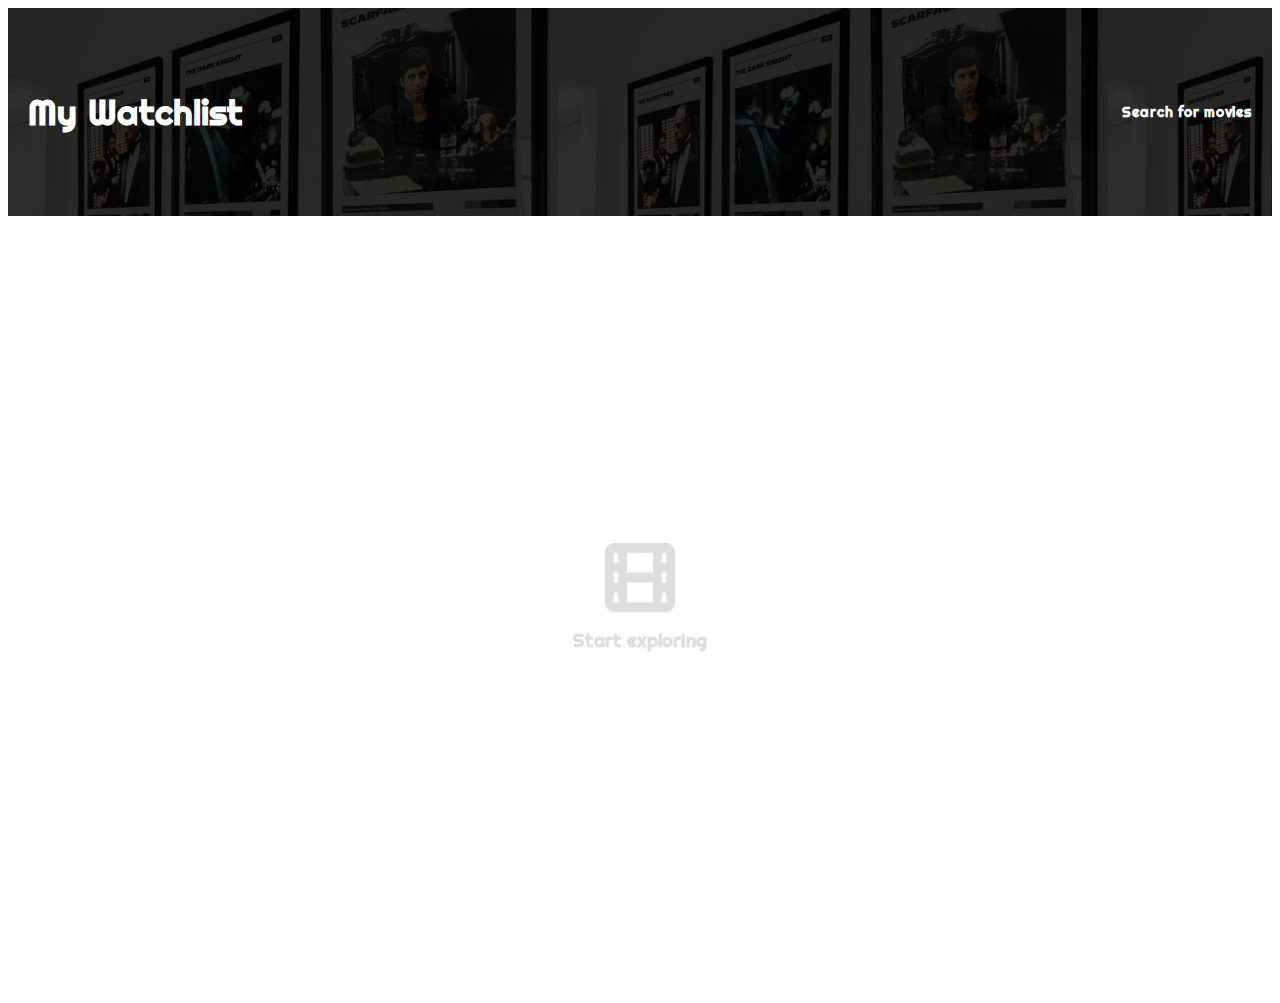
==== watchlist.html @ 9c713ab9 "added my watchlist page" ====
<!DOCTYPE html>
<html lang="en">

<head>
    <link rel="stylesheet" href="style.css">
    <link rel="preconnect" href="https://fonts.googleapis.com">
    <link rel="preconnect" href="https://fonts.gstatic.com" crossorigin>
    <link href="https://fonts.googleapis.com/css2?family=Righteous&display=swap" rel="stylesheet">

    <meta charset="UTF-8">
    <meta http-equiv="X-UA-Compatible" content="IE=edge">
    <meta name="viewport" content="width=device-width, initial-scale=1.0">
    <title>Movie Watchlist</title>

</head>

<body>
    <div class="main">
        <div class="header">
            <div class="title">My Watchlist</div>
            <div class="page-nav">Search for movies</div>
        </div>

       

        <div class="body">
            <img id="film-icon" src="images/film-icon.png">
            <p class="icon-subtext">Start exploring</p>
        </div>
    </div>

    <script src="script.js"></script>
</body>

</html>
---- style.css ----
.body {
    display: flex;
    flex-direction: column;
    justify-content: center;
    align-items: center;

    height: 779px;
}

.main {
    display: flex;
    flex-direction: column;


}

.header {
    color: white;
    display: flex;
    justify-content: space-between;
    align-items: center;
    height: 208px;
    background-image: url("images/background.png");
    background-color: black;
}

.title {

    font-family: 'Righteous', cursive;
    font-style: normal;
    font-weight: 800;
    font-size: 35px;
    line-height: 24px;
    margin-left: 20px;
}

.page-nav {
    font-family: 'Righteous', cursive;
    font-style: normal;
    font-weight: 700;
    font-size: 14px;
    line-height: 20px;
    margin-right: 20px;
}

#film-icon {
    height: 70px;
    width: 70px;

}

.icon-subtext {
    font-family: 'Righteous', cursive;
    font-style: normal;
    font-weight: 700;
    font-size: 18px;
    line-height: 20px;
    text-align: center;
    color: #DFDDDD;
}

.search-bar-container {
    display: flex;
    justify-content: center;
    align-items: center;
    box-sizing: border-box;

    /* white */

    background: #FFFFFF;
    /* gray/300 */

    border: 1px solid #D1D5DB;
    /* shadow/sm */

    box-shadow: 0px 1px 2px rgba(0, 0, 0, 0.05);
    border-radius: 6px;
}

#search-bar {

    font-family: 'Righteous', cursive;
    font-weight: lighter;
    margin-left: 5px;
    border: none;
    height: 35px;

    /* Inside auto layout */

    flex: none;
    order: 0;
    flex-grow: 1;
}

#search-button {
    /* Search */

    box-sizing: border-box;

    /* Auto layout */

    display: flex;
    flex-direction: row;
    justify-content: center;
    align-items: center;
    padding: 9px 11px 9px 17px;
    gap: 8px;

    width: 120px;
    height: 37px;

    /* gray/50 */

    background: #F9FAFB;
    /* gray/300 */

    border: 1px solid #D1D5DB;
    border-radius: 0px 6px 6px 0px;
    cursor: pointer;

    /* Inside auto layout */

    flex: none;
    order: 1;
    align-self: stretch;
    flex-grow: 0;
    font-family: 'Righteous', cursive;
}
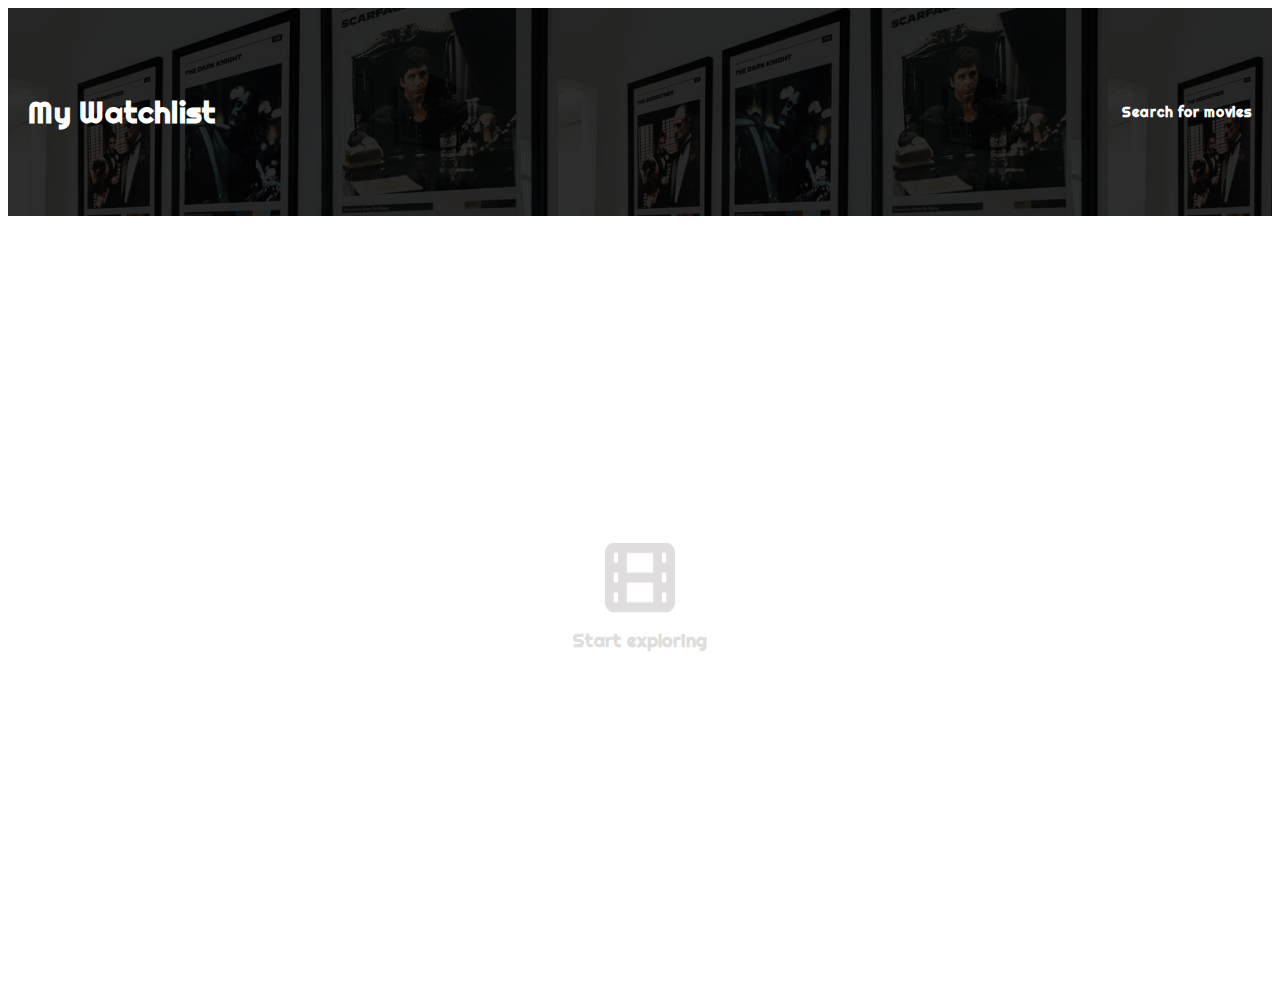
==== commit 6fb6fae3: "set up links to watchlist and back" ====
--- a/watchlist.html
+++ b/watchlist.html
@@ -18,7 +18,7 @@
     <div class="main">
         <div class="header">
             <div class="title">My Watchlist</div>
-            <div class="page-nav">Search for movies</div>
+            <a class="page-nav" href="index.html">Search for movies</a>
         </div>
 
        
--- a/style.css
+++ b/style.css
@@ -29,7 +29,7 @@
     font-family: 'Righteous', cursive;
     font-style: normal;
     font-weight: 800;
-    font-size: 35px;
+    font-size: 30px;
     line-height: 24px;
     margin-left: 20px;
 }
@@ -125,4 +125,17 @@
     align-self: stretch;
     flex-grow: 0;
     font-family: 'Righteous', cursive;
+}
+
+.results-container {
+    max-height:600px;
+}
+
+.make-invisible {
+    visibility:hidden;
+}
+
+a {
+    text-decoration:none;
+    color:white;
 }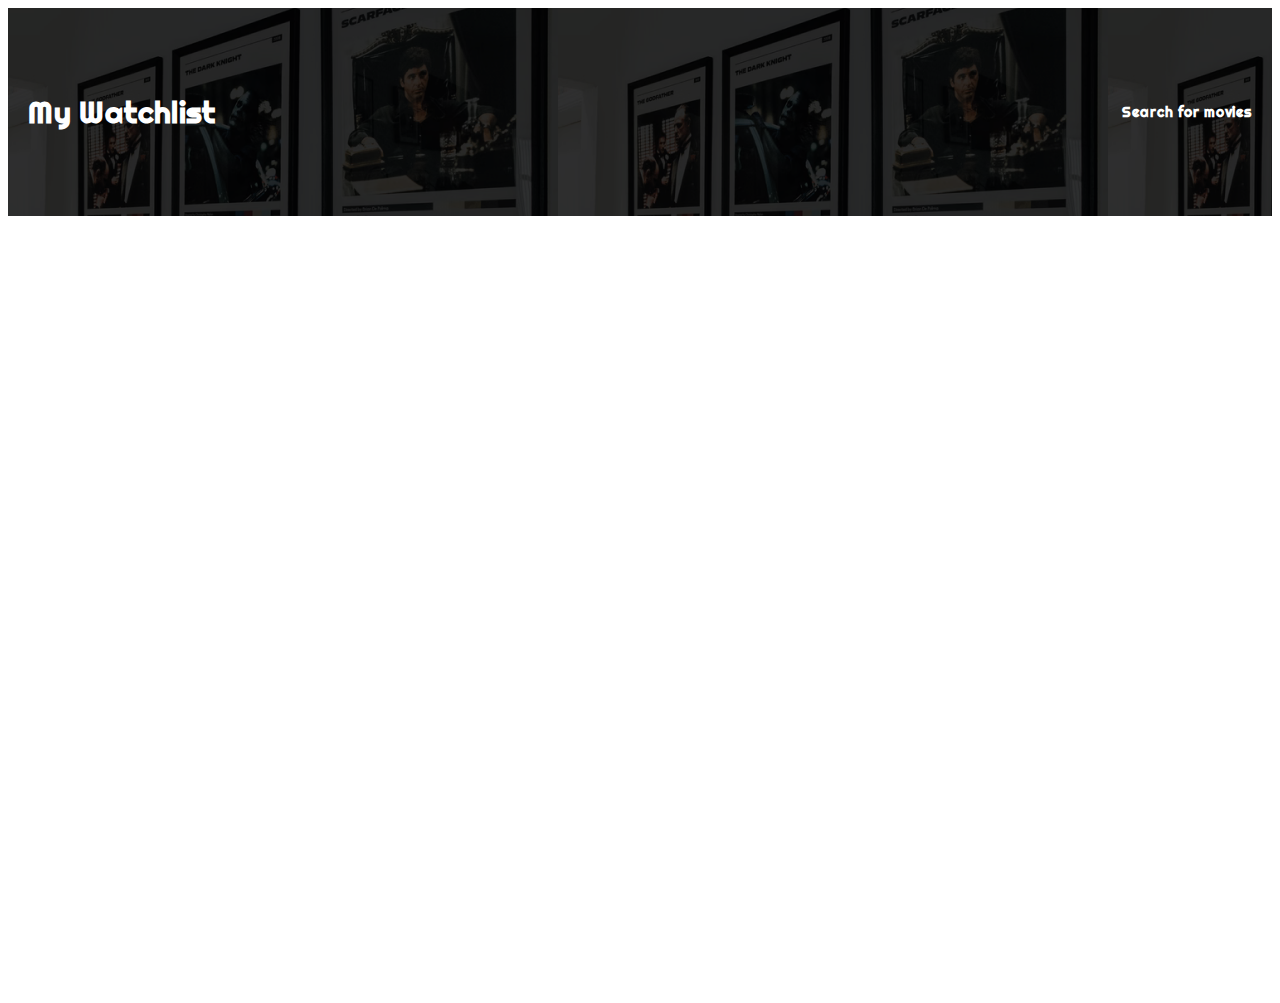
==== commit 72e4ba4c: "added more to watchlist" ====
--- a/watchlist.html
+++ b/watchlist.html
@@ -23,13 +23,15 @@
 
        
 
-        <div class="body">
+        <div class="body" id = "body">
+            <div class = "results-container" id = "results-container"></div>
             <img id="film-icon" src="images/film-icon.png">
-            <p class="icon-subtext">Start exploring</p>
+            <p class="icon-subtext" id = "icon-subtext">Start exploring</p>
         </div>
     </div>
 
-    <script src="script.js"></script>
+    
+    <script src = "watchlist.js"></script>
 </body>
 
 </html>--- a/style.css
+++ b/style.css
@@ -81,7 +81,7 @@
 
     font-family: 'Righteous', cursive;
     font-weight: lighter;
-    margin-left: 5px;
+    margin-left: 3px;
     border: none;
     height: 35px;
 
@@ -128,7 +128,8 @@
 }
 
 .results-container {
-    max-height:600px;
+    
+    max-height: 670px;
 }
 
 .make-invisible {
@@ -138,4 +139,11 @@
 a {
     text-decoration:none;
     color:white;
-}+}
+
+.add-watchlist-button {
+    margin-bottom:10px;
+    display:flex;
+    background-color:lightblue;
+    border-radius:5%;
+}
